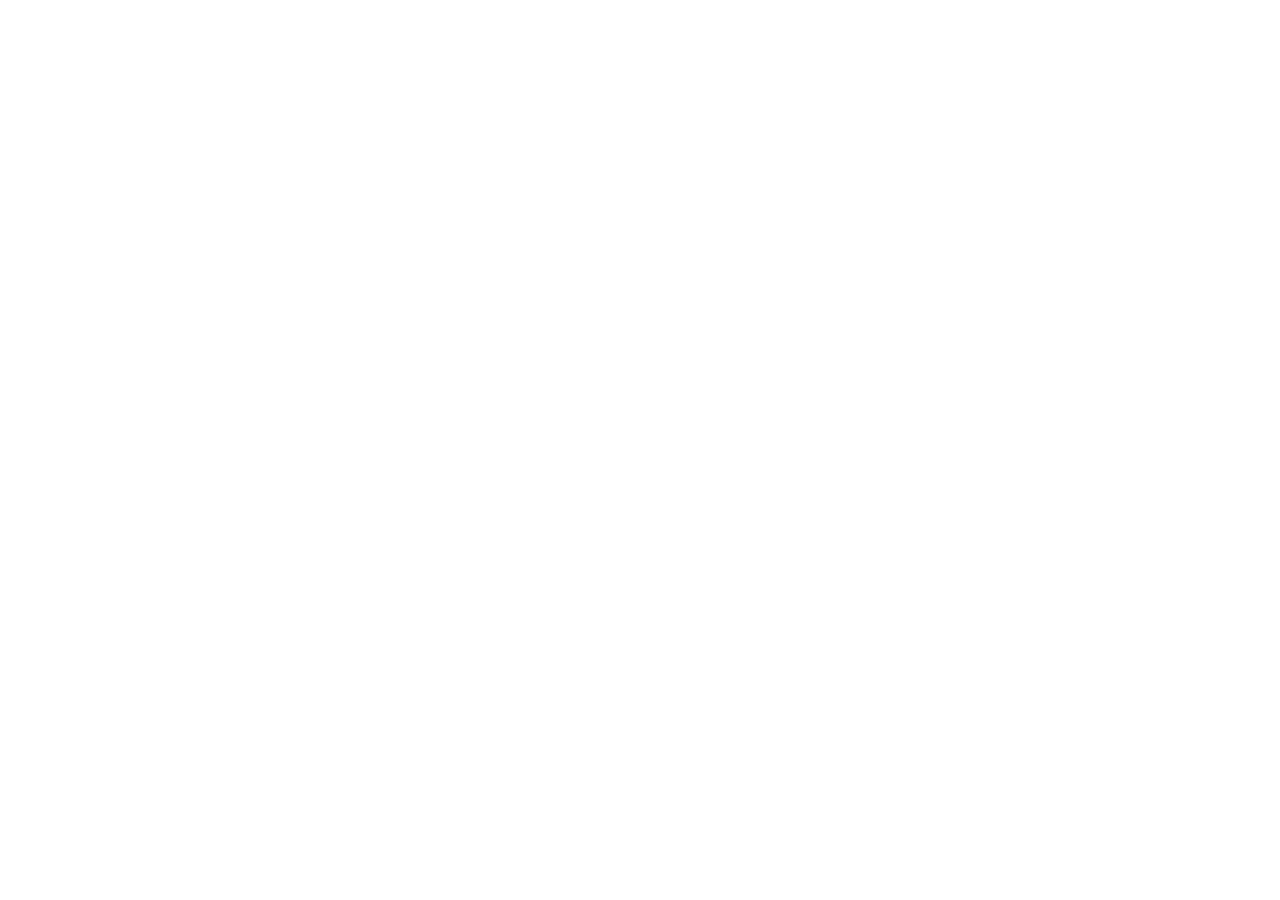
==== docs/index.html @ 161f2b3f "add docs" ====
<!doctype html><html lang="en"><head><meta charset="utf-8"/><link rel="icon" href="/favicon.ico"/><meta name="viewport" content="width=device-width,initial-scale=1"/><meta name="theme-color" content="#000000"/><meta name="description" content="Web site created using create-react-app"/><link rel="apple-touch-icon" href="/logo192.png"/><link rel="manifest" href="/manifest.json"/><link rel="stylesheet" href="https://cdnjs.cloudflare.com/ajax/libs/animate.css/4.1.1/animate.min.css"/><title>Buscador de Gifs</title><link href="/static/css/main.0ca4baff.chunk.css" rel="stylesheet"></head><body><noscript>You need to enable JavaScript to run this app.</noscript><div id="root"></div><script>!function(e){function r(r){for(var n,p,f=r[0],i=r[1],l=r[2],c=0,s=[];c<f.length;c++)p=f[c],Object.prototype.hasOwnProperty.call(o,p)&&o[p]&&s.push(o[p][0]),o[p]=0;for(n in i)Object.prototype.hasOwnProperty.call(i,n)&&(e[n]=i[n]);for(a&&a(r);s.length;)s.shift()();return u.push.apply(u,l||[]),t()}function t(){for(var e,r=0;r<u.length;r++){for(var t=u[r],n=!0,f=1;f<t.length;f++){var i=t[f];0!==o[i]&&(n=!1)}n&&(u.splice(r--,1),e=p(p.s=t[0]))}return e}var n={},o={1:0},u=[];function p(r){if(n[r])return n[r].exports;var t=n[r]={i:r,l:!1,exports:{}};return e[r].call(t.exports,t,t.exports,p),t.l=!0,t.exports}p.m=e,p.c=n,p.d=function(e,r,t){p.o(e,r)||Object.defineProperty(e,r,{enumerable:!0,get:t})},p.r=function(e){"undefined"!=typeof Symbol&&Symbol.toStringTag&&Object.defineProperty(e,Symbol.toStringTag,{value:"Module"}),Object.defineProperty(e,"__esModule",{value:!0})},p.t=function(e,r){if(1&r&&(e=p(e)),8&r)return e;if(4&r&&"object"==typeof e&&e&&e.__esModule)return e;var t=Object.create(null);if(p.r(t),Object.defineProperty(t,"default",{enumerable:!0,value:e}),2&r&&"string"!=typeof e)for(var n in e)p.d(t,n,function(r){return e[r]}.bind(null,n));return t},p.n=function(e){var r=e&&e.__esModule?function(){return e.default}:function(){return e};return p.d(r,"a",r),r},p.o=function(e,r){return Object.prototype.hasOwnProperty.call(e,r)},p.p="/";var f=this["webpackJsonpgif-expert-app"]=this["webpackJsonpgif-expert-app"]||[],i=f.push.bind(f);f.push=r,f=f.slice();for(var l=0;l<f.length;l++)r(f[l]);var a=i;t()}([])</script><script src="/static/js/2.5d0efc9b.chunk.js"></script><script src="/static/js/main.68556944.chunk.js"></script></body></html>
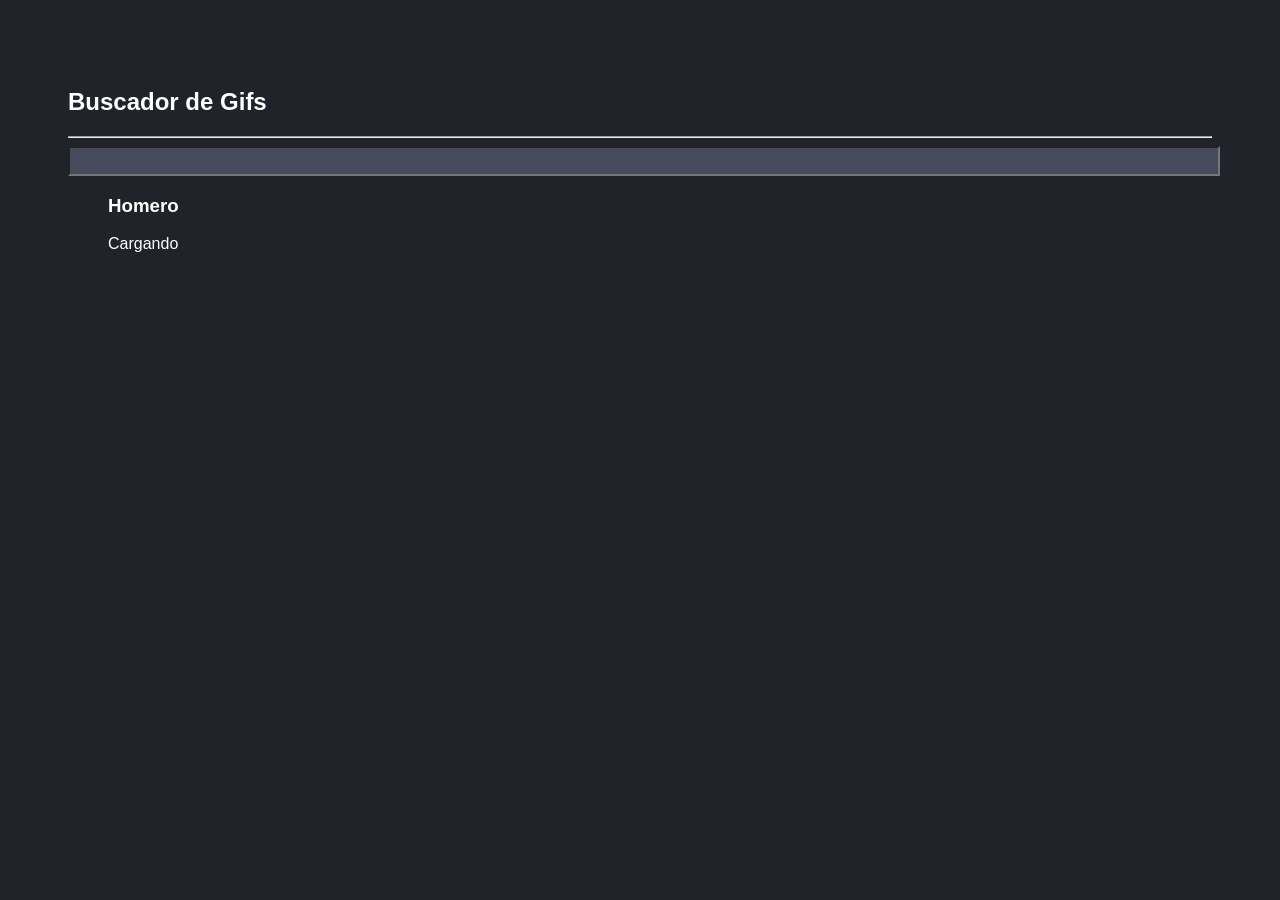
==== commit c6d517cd: "updates baseHref" ====
--- a/docs/index.html
+++ b/docs/index.html
@@ -1 +1,24 @@
-<!doctype html><html lang="en"><head><meta charset="utf-8"/><link rel="icon" href="/favicon.ico"/><meta name="viewport" content="width=device-width,initial-scale=1"/><meta name="theme-color" content="#000000"/><meta name="description" content="Web site created using create-react-app"/><link rel="apple-touch-icon" href="/logo192.png"/><link rel="manifest" href="/manifest.json"/><link rel="stylesheet" href="https://cdnjs.cloudflare.com/ajax/libs/animate.css/4.1.1/animate.min.css"/><title>Buscador de Gifs</title><link href="/static/css/main.0ca4baff.chunk.css" rel="stylesheet"></head><body><noscript>You need to enable JavaScript to run this app.</noscript><div id="root"></div><script>!function(e){function r(r){for(var n,p,f=r[0],i=r[1],l=r[2],c=0,s=[];c<f.length;c++)p=f[c],Object.prototype.hasOwnProperty.call(o,p)&&o[p]&&s.push(o[p][0]),o[p]=0;for(n in i)Object.prototype.hasOwnProperty.call(i,n)&&(e[n]=i[n]);for(a&&a(r);s.length;)s.shift()();return u.push.apply(u,l||[]),t()}function t(){for(var e,r=0;r<u.length;r++){for(var t=u[r],n=!0,f=1;f<t.length;f++){var i=t[f];0!==o[i]&&(n=!1)}n&&(u.splice(r--,1),e=p(p.s=t[0]))}return e}var n={},o={1:0},u=[];function p(r){if(n[r])return n[r].exports;var t=n[r]={i:r,l:!1,exports:{}};return e[r].call(t.exports,t,t.exports,p),t.l=!0,t.exports}p.m=e,p.c=n,p.d=function(e,r,t){p.o(e,r)||Object.defineProperty(e,r,{enumerable:!0,get:t})},p.r=function(e){"undefined"!=typeof Symbol&&Symbol.toStringTag&&Object.defineProperty(e,Symbol.toStringTag,{value:"Module"}),Object.defineProperty(e,"__esModule",{value:!0})},p.t=function(e,r){if(1&r&&(e=p(e)),8&r)return e;if(4&r&&"object"==typeof e&&e&&e.__esModule)return e;var t=Object.create(null);if(p.r(t),Object.defineProperty(t,"default",{enumerable:!0,value:e}),2&r&&"string"!=typeof e)for(var n in e)p.d(t,n,function(r){return e[r]}.bind(null,n));return t},p.n=function(e){var r=e&&e.__esModule?function(){return e.default}:function(){return e};return p.d(r,"a",r),r},p.o=function(e,r){return Object.prototype.hasOwnProperty.call(e,r)},p.p="/";var f=this["webpackJsonpgif-expert-app"]=this["webpackJsonpgif-expert-app"]||[],i=f.push.bind(f);f.push=r,f=f.slice();for(var l=0;l<f.length;l++)r(f[l]);var a=i;t()}([])</script><script src="/static/js/2.5d0efc9b.chunk.js"></script><script src="/static/js/main.68556944.chunk.js"></script></body></html>+<!doctype html>
+<html lang="en">
+
+    <head>
+        <meta charset="utf-8" />
+        <link rel="icon" href="./favicon.ico" />
+        <meta name="viewport" content="width=device-width,initial-scale=1" />
+        <meta name="theme-color" content="#000000" />
+        <meta name="description" content="Web site created using create-react-app" />
+        <link rel="apple-touch-icon" href="./logo192.png" />
+        <link rel="manifest" href="./manifest.json" />
+        <link rel="stylesheet" href="https://cdnjs.cloudflare.com/ajax/libs/animate.css/4.1.1/animate.min.css" />
+        <title>Buscador de Gifs</title>
+        <link href="./static/css/main.0ca4baff.chunk.css" rel="stylesheet">
+    </head>
+
+    <body><noscript>You need to enable JavaScript to run this app.</noscript>
+        <div id="root"></div>
+        <script>!function (e) { function r(r) { for (var n, p, f = r[0], i = r[1], l = r[2], c = 0, s = []; c < f.length; c++)p = f[c], Object.prototype.hasOwnProperty.call(o, p) && o[p] && s.push(o[p][0]), o[p] = 0; for (n in i) Object.prototype.hasOwnProperty.call(i, n) && (e[n] = i[n]); for (a && a(r); s.length;)s.shift()(); return u.push.apply(u, l || []), t() } function t() { for (var e, r = 0; r < u.length; r++) { for (var t = u[r], n = !0, f = 1; f < t.length; f++) { var i = t[f]; 0 !== o[i] && (n = !1) } n && (u.splice(r--, 1), e = p(p.s = t[0])) } return e } var n = {}, o = { 1: 0 }, u = []; function p(r) { if (n[r]) return n[r].exports; var t = n[r] = { i: r, l: !1, exports: {} }; return e[r].call(t.exports, t, t.exports, p), t.l = !0, t.exports } p.m = e, p.c = n, p.d = function (e, r, t) { p.o(e, r) || Object.defineProperty(e, r, { enumerable: !0, get: t }) }, p.r = function (e) { "undefined" != typeof Symbol && Symbol.toStringTag && Object.defineProperty(e, Symbol.toStringTag, { value: "Module" }), Object.defineProperty(e, "__esModule", { value: !0 }) }, p.t = function (e, r) { if (1 & r && (e = p(e)), 8 & r) return e; if (4 & r && "object" == typeof e && e && e.__esModule) return e; var t = Object.create(null); if (p.r(t), Object.defineProperty(t, "default", { enumerable: !0, value: e }), 2 & r && "string" != typeof e) for (var n in e) p.d(t, n, function (r) { return e[r] }.bind(null, n)); return t }, p.n = function (e) { var r = e && e.__esModule ? function () { return e.default } : function () { return e }; return p.d(r, "a", r), r }, p.o = function (e, r) { return Object.prototype.hasOwnProperty.call(e, r) }, p.p = "/"; var f = this["webpackJsonpgif-expert-app"] = this["webpackJsonpgif-expert-app"] || [], i = f.push.bind(f); f.push = r, f = f.slice(); for (var l = 0; l < f.length; l++)r(f[l]); var a = i; t() }([])</script>
+        <script src="./static/js/2.5d0efc9b.chunk.js"></script>
+        <script src="./static/js/main.68556944.chunk.js"></script>
+    </body>
+
+</html>
--- a/docs/static/css/main.0ca4baff.chunk.css
+++ b/docs/static/css/main.0ca4baff.chunk.css
@@ -0,0 +1,2 @@
+*{font-family:Arial,Helvetica,sans-serif;color:#fff}body{padding:60px;background-color:#21232a}button,input{background-color:#454a5c}input{font-size:1.3rem;width:100%}.card{-webkit-align-content:center;align-content:center;border:1px solid #fff;display:-webkit-flex;display:flex;-webkit-flex-direction:column;flex-direction:column;margin:0 16px 16px 0;overflow:hidden}.card p{padding:8px;text-align:center}.card img{max-height:170px}.card-grid{display:-webkit-flex;display:flex;-webkit-flex-direction:row;flex-direction:row;-webkit-flex-wrap:wrap;flex-wrap:wrap}
+/*# sourceMappingURL=main.0ca4baff.chunk.css.map */
